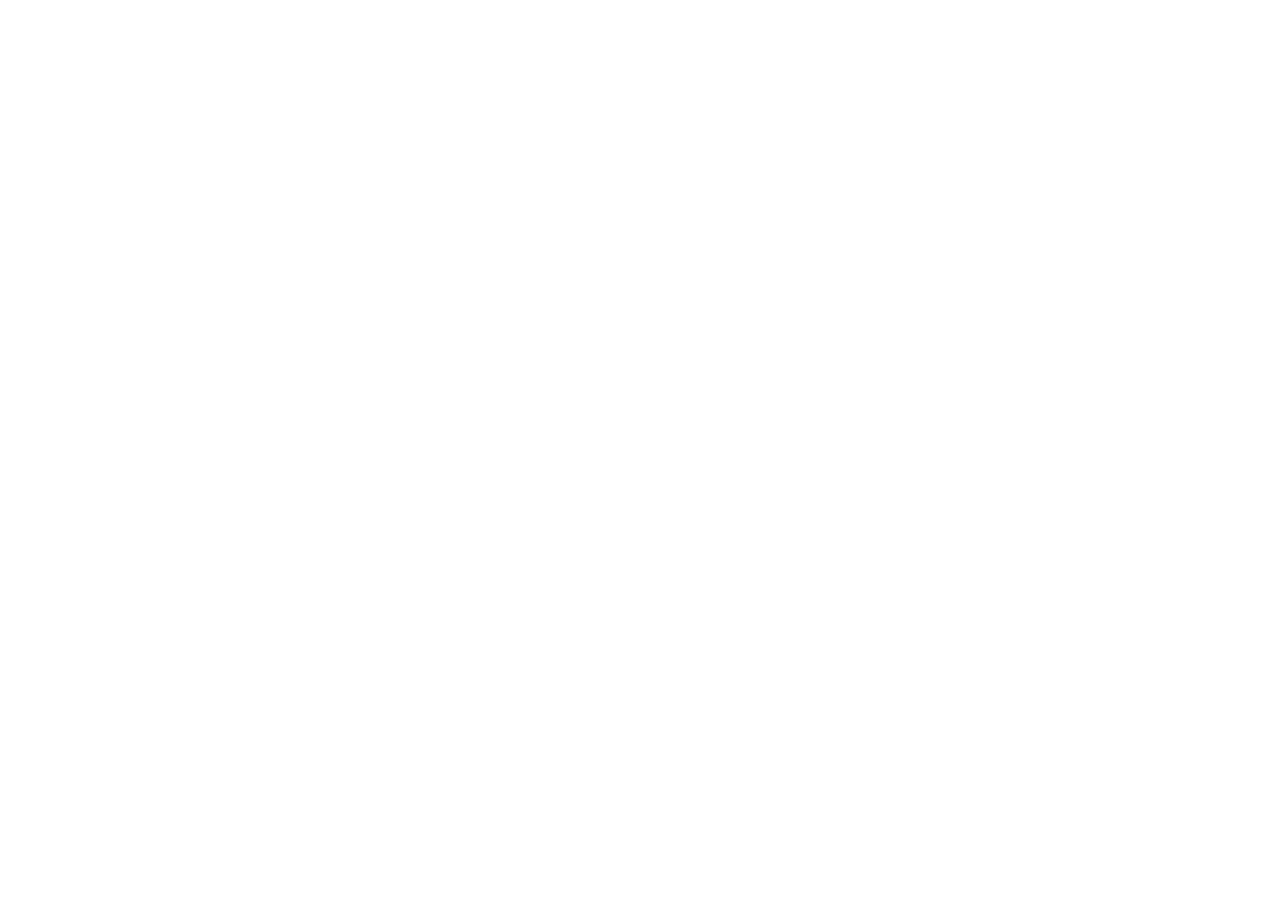
==== index.html @ 6a4995a3 "Rename random.html to index.html" ====
<html>
    <head>
        <meta charset="UTF-8">
        <meta name="viewport" content="width=device-width, initial-scale=1.0">
        <title>unko</title>
    </head>
    <style>
        .input {
            margin: 0;
            position: absolute;
            width: 85%;
            font-size: 7rem;
            font-family: system-ui, -apple-system, BlinkMacSystemFont, 'Segoe UI', 
            Roboto, Oxygen, Ubuntu, Cantarell, 'Open Sans', 'Helvetica Neue', sans-serif;
            text-align: center;
            top: 50%;
            left: 50%;
            -ms-transform: translate(-50%, -50%);
            transform: translate(-50%, -50%);		
            outline: none;
        }
        .dark {
            background-color: black;
            color: #e6e6e6;
        }
        .wpm {
            position: fixed;
            visibility: hidden;
            font-family: "Lato";
            font-size: 7rem;
            font-style: italic;
            display: flex;
            width: 99%;
            height: 173%;
            justify-content: center;
            text-align: center;
            align-items: center;
        }
        .wpmstat {
            position: fixed;
            visibility: hidden;
            bottom: 17px;
            left: 48%;
            font-family: "Lato";
            font-size: 2rem;
        }
        .lato-regular {
            font-family: "Lato", sans-serif;
            font-weight: 400;
            font-style: normal;
        }
    </style>
    <body>
        <div class="input" contenteditable="true"></div>
        <div class="wpm">0</div>
        <div class="wpmstat"><i>wpm</i></div>
    </body>
    <script>
        document.querySelector(".input").focus();

        function darkMode() {
            let element = document.body;
            element.classList.toggle("dark");
        }

        let text = document.querySelector(".input");

        function saveInput() {
            let valueinput = text.innerText

            let blobdtMIME = new Blob([valueinput], { type: "text/plain" })
            let url = URL.createObjectURL(blobdtMIME)
            let anele = document.createElement("a")
            anele.setAttribute("download", "namagawaki");
            anele.href = url;
            anele.click();
            console.log(blobdtMIME)
        }

        let textArea = document.querySelector(".input");
        let wpmDisplay = document.querySelector(".wpm");
        let wpmUnit = document.querySelector(".wpmstat");

        let startTime = null;
        let interval = null;
        let wpmEnabled = false;
        
        function calculateWPM() {
            let content = textArea.innerText.trim();
    
            // Calculate the number of words
            let words = content.split(/\s+/).filter(word => word.length > 0).length;

            // Convert ms to minutes
            let elapsedTime = (new Date().getTime() - startTime) / 60000;

            // Calculate WPM
            let wpm = elapsedTime > 0 ? Math.round(words / elapsedTime) : 0;

            // Update WPM display
            wpmDisplay.textContent = wpm;
        }

        textArea.addEventListener("input", () => {
            if (wpmEnabled) {
                if (!interval) {
                    startWPM();
                }
            }
        });

        function startWPM() {
            if (!startTime) {
                startTime = new Date().getTime();
            }
            if (!interval) {
                interval = setInterval(calculateWPM, 1000);
            }
            wpmDisplay.style.visibility = "visible";
            wpmUnit.style.visibility = "visible";
        }

        function stopWPM() {
            clearInterval(interval);
            interval = null;
            startTime = null;
            wpmDisplay.textContent = 0; // Reset WPM display
            wpmDisplay.style.visibility = "hidden";
            wpmUnit.style.visibility = "hidden";
        }

        // Keyboard Shortcuts
        document.addEventListener('keydown', event => {
            // ctrl or cmd + B (dark mode)
            if ((event.ctrlKey || event.metaKey) && event.key === "1") {
                event.preventDefault(); // Prevents default browser shortcuts
                darkMode();
            } // ctrl or cmd + J (save file)
            else if ((event.ctrlKey || event.metaKey) && event.key === "2") {
                event.preventDefault();
                saveInput();
            } // ctrl or cmd + K (speedometer)
            else if ((event.ctrlKey || event.metaKey) && event.key === "3") {
                event.preventDefault();
                wpmEnabled = !wpmEnabled;
                if (wpmEnabled) {
                    startWPM();
                } else {
                    stopWPM();
                }
            } // ctrl or cmd + K (prank)
            else if ((event.ctrlKey || event.metaKey) && event.key === "4") {
                event.preventDefault();
                window.open("https://www.youtube.com/watch?v=At8v_Yc044Y&t=57s", "_blank");
            }
        });
    </script>
</html>
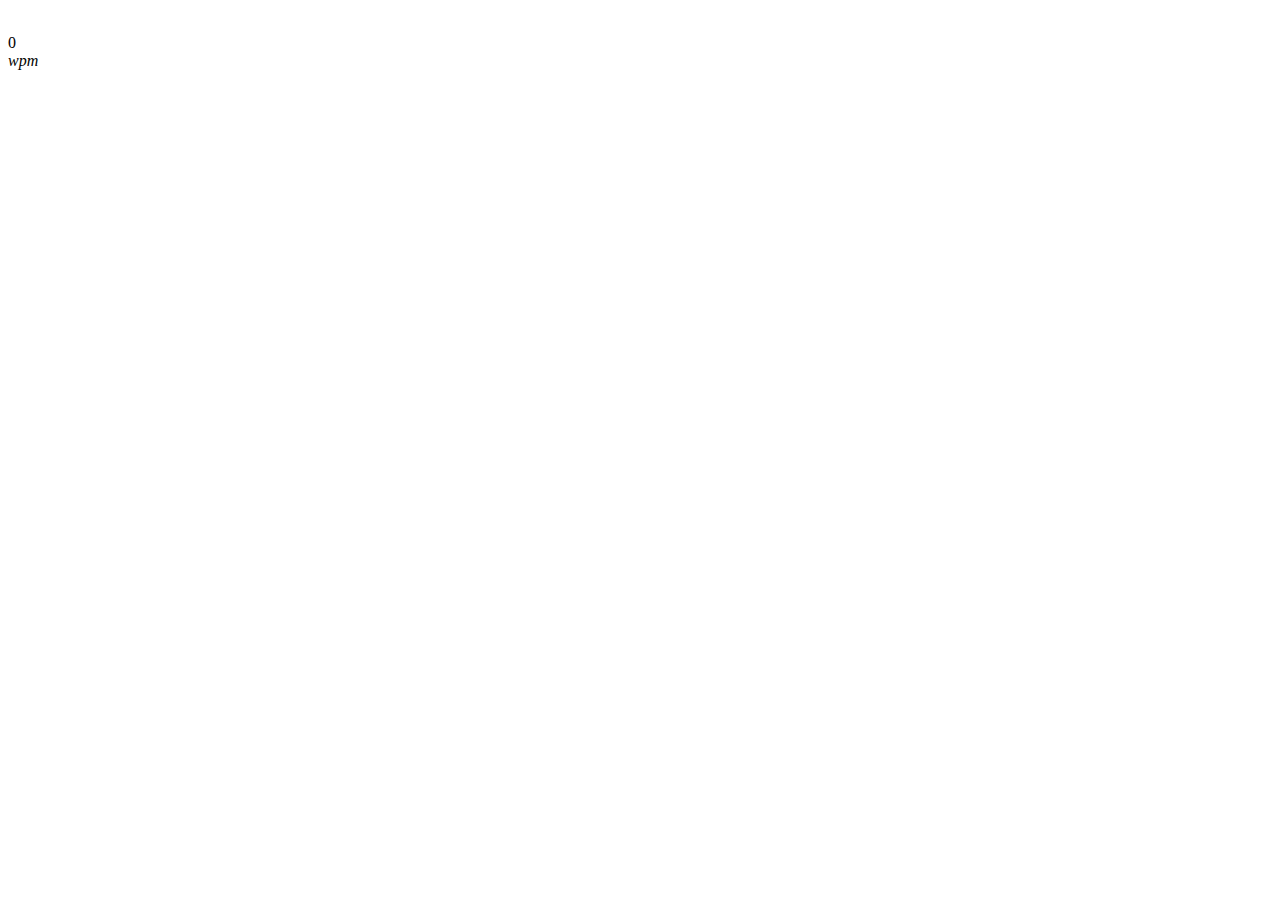
==== commit 1971837c: "Update index.html" ====
--- a/index.html
+++ b/index.html
@@ -3,156 +3,12 @@
         <meta charset="UTF-8">
         <meta name="viewport" content="width=device-width, initial-scale=1.0">
         <title>unko</title>
+        <link rel="stylesheet" href="style.css">
     </head>
-    <style>
-        .input {
-            margin: 0;
-            position: absolute;
-            width: 85%;
-            font-size: 7rem;
-            font-family: system-ui, -apple-system, BlinkMacSystemFont, 'Segoe UI', 
-            Roboto, Oxygen, Ubuntu, Cantarell, 'Open Sans', 'Helvetica Neue', sans-serif;
-            text-align: center;
-            top: 50%;
-            left: 50%;
-            -ms-transform: translate(-50%, -50%);
-            transform: translate(-50%, -50%);		
-            outline: none;
-        }
-        .dark {
-            background-color: black;
-            color: #e6e6e6;
-        }
-        .wpm {
-            position: fixed;
-            visibility: hidden;
-            font-family: "Lato";
-            font-size: 7rem;
-            font-style: italic;
-            display: flex;
-            width: 99%;
-            height: 173%;
-            justify-content: center;
-            text-align: center;
-            align-items: center;
-        }
-        .wpmstat {
-            position: fixed;
-            visibility: hidden;
-            bottom: 17px;
-            left: 48%;
-            font-family: "Lato";
-            font-size: 2rem;
-        }
-        .lato-regular {
-            font-family: "Lato", sans-serif;
-            font-weight: 400;
-            font-style: normal;
-        }
-    </style>
     <body>
         <div class="input" contenteditable="true"></div>
         <div class="wpm">0</div>
         <div class="wpmstat"><i>wpm</i></div>
     </body>
-    <script>
-        document.querySelector(".input").focus();
-
-        function darkMode() {
-            let element = document.body;
-            element.classList.toggle("dark");
-        }
-
-        let text = document.querySelector(".input");
-
-        function saveInput() {
-            let valueinput = text.innerText
-
-            let blobdtMIME = new Blob([valueinput], { type: "text/plain" })
-            let url = URL.createObjectURL(blobdtMIME)
-            let anele = document.createElement("a")
-            anele.setAttribute("download", "namagawaki");
-            anele.href = url;
-            anele.click();
-            console.log(blobdtMIME)
-        }
-
-        let textArea = document.querySelector(".input");
-        let wpmDisplay = document.querySelector(".wpm");
-        let wpmUnit = document.querySelector(".wpmstat");
-
-        let startTime = null;
-        let interval = null;
-        let wpmEnabled = false;
-        
-        function calculateWPM() {
-            let content = textArea.innerText.trim();
-    
-            // Calculate the number of words
-            let words = content.split(/\s+/).filter(word => word.length > 0).length;
-
-            // Convert ms to minutes
-            let elapsedTime = (new Date().getTime() - startTime) / 60000;
-
-            // Calculate WPM
-            let wpm = elapsedTime > 0 ? Math.round(words / elapsedTime) : 0;
-
-            // Update WPM display
-            wpmDisplay.textContent = wpm;
-        }
-
-        textArea.addEventListener("input", () => {
-            if (wpmEnabled) {
-                if (!interval) {
-                    startWPM();
-                }
-            }
-        });
-
-        function startWPM() {
-            if (!startTime) {
-                startTime = new Date().getTime();
-            }
-            if (!interval) {
-                interval = setInterval(calculateWPM, 1000);
-            }
-            wpmDisplay.style.visibility = "visible";
-            wpmUnit.style.visibility = "visible";
-        }
-
-        function stopWPM() {
-            clearInterval(interval);
-            interval = null;
-            startTime = null;
-            wpmDisplay.textContent = 0; // Reset WPM display
-            wpmDisplay.style.visibility = "hidden";
-            wpmUnit.style.visibility = "hidden";
-        }
-
-        // Keyboard Shortcuts
-        document.addEventListener('keydown', event => {
-            // ctrl or cmd + B (dark mode)
-            if ((event.ctrlKey || event.metaKey) && event.key === "1") {
-                event.preventDefault(); // Prevents default browser shortcuts
-                darkMode();
-            } // ctrl or cmd + J (save file)
-            else if ((event.ctrlKey || event.metaKey) && event.key === "2") {
-                event.preventDefault();
-                saveInput();
-            } // ctrl or cmd + K (speedometer)
-            else if ((event.ctrlKey || event.metaKey) && event.key === "3") {
-                event.preventDefault();
-                wpmEnabled = !wpmEnabled;
-                if (wpmEnabled) {
-                    startWPM();
-                } else {
-                    stopWPM();
-                }
-            } // ctrl or cmd + K (prank)
-            else if ((event.ctrlKey || event.metaKey) && event.key === "4") {
-                event.preventDefault();
-                window.open("https://www.youtube.com/watch?v=At8v_Yc044Y&t=57s", "_blank");
-            }
-        });
-    </script>
+    <script src="script.js"></script>
 </html>
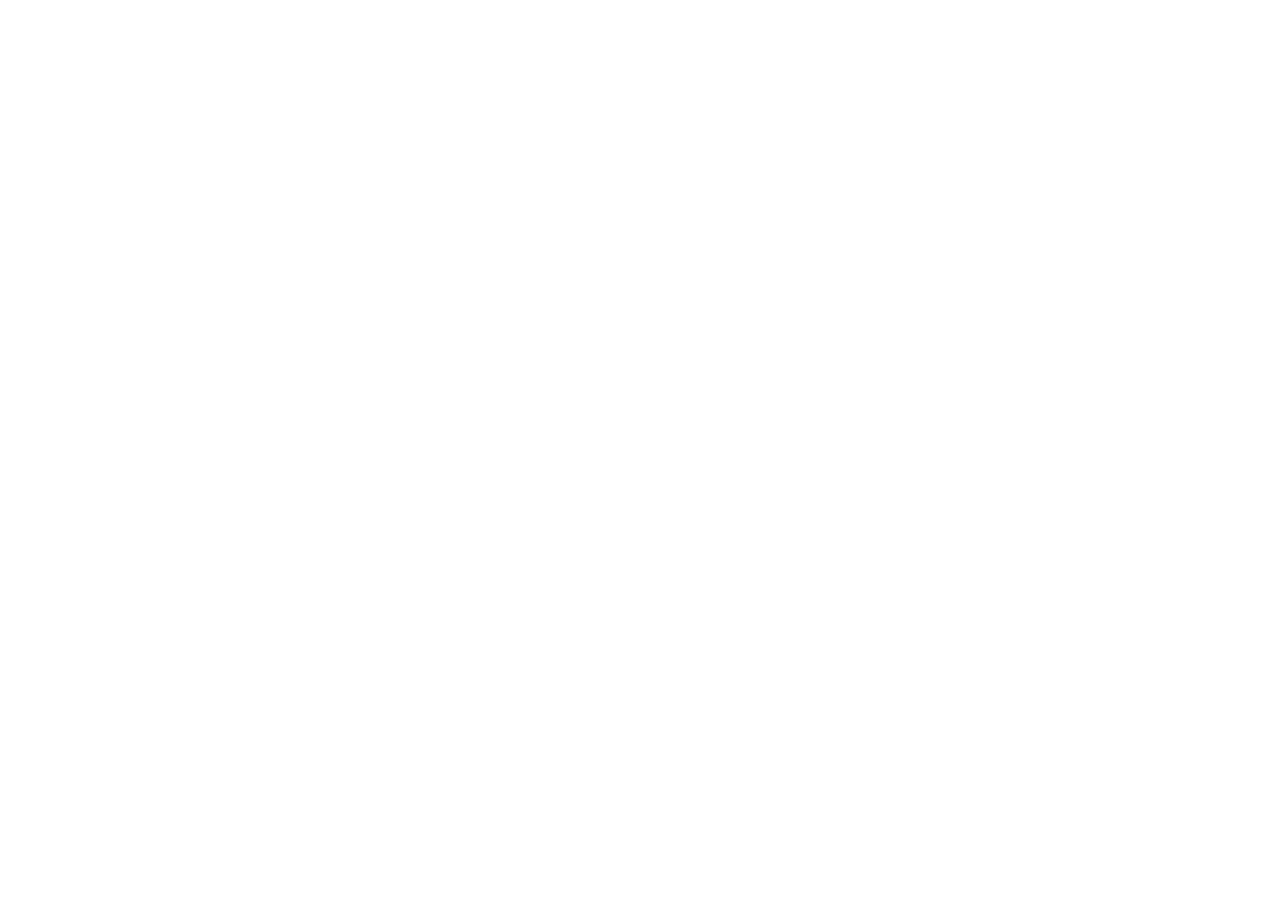
==== commit e3d70042: "Update index.html" ====
--- a/index.html
+++ b/index.html
@@ -2,13 +2,17 @@
     <head>
         <meta charset="UTF-8">
         <meta name="viewport" content="width=device-width, initial-scale=1.0">
-        <title>unko</title>
+        <title></title>
         <link rel="stylesheet" href="style.css">
     </head>
     <body>
-        <div class="input" contenteditable="true"></div>
-        <div class="wpm">0</div>
-        <div class="wpmstat"><i>wpm</i></div>
+        <div class="input">
+            <span contenteditable="true" style="outline: none;"></span>
+        </div>
+        <div class="wpmdisp">
+            <div class="wpm">0</div>
+            <div class="wpmstat"><i>wpm</i></div>
+        </div>
     </body>
     <script src="script.js"></script>
 </html>
--- a/style.css
+++ b/style.css
@@ -0,0 +1,44 @@
+.input {
+    margin: 0;
+    position: absolute;
+    width: 85%;
+    font-size: 7rem;
+    font-family: system-ui, -apple-system, BlinkMacSystemFont, 'Segoe UI', 
+    Roboto, Oxygen, Ubuntu, Cantarell, 'Open Sans', 'Helvetica Neue', sans-serif;
+    text-align: center;
+    top: 50%;
+    left: 50%;
+    -ms-transform: translate(-50%, -50%);
+    transform: translate(-50%, -50%);		
+    outline: none;
+}
+.dark {
+    background-color: black;
+    color: #e6e6e6;
+}
+.wpm {
+    position: fixed;
+    visibility: hidden;
+    font-family: "Lato";
+    font-size: 7rem;
+    font-style: italic;
+    display: flex;
+    width: 99%;
+    height: 173%;
+    justify-content: center;
+    text-align: center;
+    align-items: center;
+}
+.wpmstat {
+    position: fixed;
+    visibility: hidden;
+    bottom: 17px;
+    left: 48%;
+    font-family: "Lato";
+    font-size: 2rem;
+}
+.lato-regular {
+    font-family: "Lato", sans-serif;
+    font-weight: 400;
+    font-style: normal;
+}